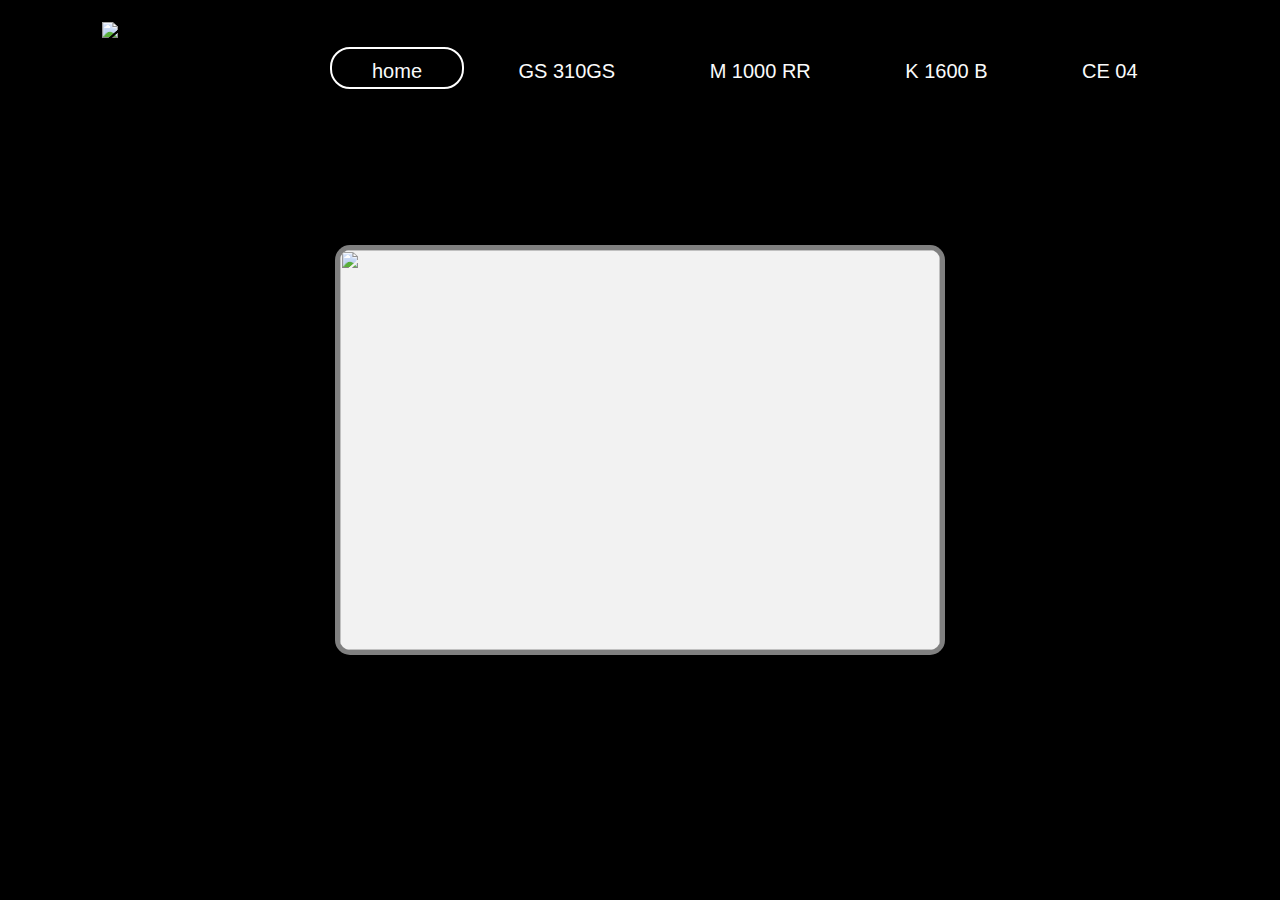
==== ce04.html @ 3dbdd5d5 "first vertion" ====
<!DOCTYPE html>
<html lang="en">

<head>
    <meta charset="UTF-8">
    <meta name="viewport" content="width=device-width, initial-scale=1.0">
    <title>Document</title>
    <link rel="stylesheet" href="style.css">
</head>

<body>
    <div class="hero">
        <nav>
            <img class="logo"
                src="https://upload.wikimedia.org/wikipedia/commons/thumb/f/f4/BMW_logo_%28gray%29.svg/2048px-BMW_logo_%28gray%29.svg.png"
                alt="oopss" width="100px" height="100px">
            <ul>
                <li id="homelist"><a href="index.html">home</a></li>
                <li><a href="gs310.html">GS 310GS </a></li>
                <li><a href="m1000rr.html">M 1000 RR</a></li>
                <li><a href="k1600b.html">K 1600 B</a></li>
                <li><a href="ce04.html">CE 04</a></li>
            </ul>
        </nav>

        <div class="mainimg">
            <div class="card">
                <img src="https://cdn.dicklovett.co.uk/uploads/new_vehicle/20_182.png?v=1678873970"
                    alt="">
                <div class="card__content">
                    <p class="card__title">- CE 04 -</p>
                    <p class="card__description">  The G 310 GS stands for pure riding enjoyment – whether making daily rides around the city or
                        trips into the surrounding areas. In the typical relaxed GS seat position, you have a perfect
                        view of every adventure... <br><br><br>
                        <a
                            href="https://www.bmwmotorcycles.com/en/service/forms/contact.html?country=US&deeplink=https%3A%2F%2Fconfigurator.bmwmotorcycles.com%2Findex_en_US.html%3Fcountry%3DUS%23%2Fconfigurator%2F24C4%2FP0N2T&modelCode=24C4&modelName=CE%2004&series=MS&e_country_origin=US&language=en&bodyType=U&colourCode=P0N2T"><button>
                                contact dealer
                                <div id="clip">
                                    <div id="leftTop" class="corner"></div>
                                    <div id="rightBottom" class="corner"></div>
                                    <div id="rightTop" class="corner"></div>
                                    <div id="leftBottom" class="corner"></div>
                                </div>
                                <span id="rightArrow" class="arrow"></span>
                                <span id="leftArrow" class="arrow"></span>
                            </button>
                        </a>
                    </p>
                </div>
            </div>
        </div>

        <div class="bikescontainer">
            <div class="bikesimg">
            </div>
        </div>

        <div class="bikescontent">

        </div>
    </div>
</body>

</html>
---- style.css ----
body {
    background-color: rgb(0, 0, 0);
}

* {
    margin: 0;
    padding: 0;
    box-sizing: border-box;
    font-family: 'poppins', sans-serif;
}

.hero {
    width: 100%;
    height: 100vh;
    background-image: linear-gradient(rgba(20, 11, 57, 0.3)rgba(16, 6, 56, 0.3));
    position: relative;
    padding: 0 5%;
    display: flex;
    align-items: center;
    justify-content: center;
}

.herovideo {
    position: absolute;
    left: 0;
    top: 50px;
    right: 0;
    width: 100%;
    z-index: -1;

}

nav {
    width: 100%;
    position: absolute;
    top: 0;
    left: 0;
    padding: 20px 8%;
    display: flex;
    align-items: center;
    justify-content: space-between;
}

nav .logo {
    width: 40px 4%;
    margin-left: 0px;
}

nav ul li {
    list-style: none;
    display: inline-block;
    margin-left: 10px;
    padding: 40px;
}

nav ul li a {
    text-decoration: none;
    color: rgb(250, 251, 251);
    font-size: 20px;
}

#homelist {
    text-decoration: none;
    color: rgb(250, 251, 251);
    font-size: 30px;
    padding: 2px 40px;
    border: 2px solid #fff;
    border-radius: 20px;
}

.explor {
    text-align: center;
}

.explor h1 {
    color: white;
    font-style: inherit;
    font-size: 100px;
}

.explor h2 {
    color: white;
    font-family: 'Gill Sans', 'Gill Sans MT', Calibri, 'Trebuchet MS', sans-serif;
    font-size: 24px;
    margin-top: 14px;
    padding: 8px 15px;
    display: inline-block;
    border: 2px solid;
    border-radius: 50px;
    justify-content: center;
    text-align: center;
    transition: 0.5s;
}

.explor h2:hover {
    -webkit-text-stroke: 2px #fff;
    color: transparent;
}

hr {
    color: #fff;
}

.content {
    background-image: url(https://wallpaperaccess.com/full/2859281.jpg);
    position: absolute;
}

.about {
    color: #ffffff8a;
    margin: 7% 5%;
    font-size: 30px;
    font-family: cursive;
}

#historyhead {
    margin: 0% 5%;
    color: #fff;
    font-size: 60px;
    font-style: oblique;
    transition: 0.5s;
}

.historyp {
    color: #fff;
    margin: 0% 5%;
    margin-bottom: 2%;
    font-size: 30px;
    font-style: inherit;
}

#history {
    display: flex;
    justify-content: space-around;
    margin: 0% 3%;
}

.historyimg p {
    color: #fff;
    font-size: 30px;
    font-family: cursive;
    text-align: center;
    margin: 3% 0%;
    width: 400px;
}

.historyimg img {
    display: flex;
    width: 400px;
    height: 300px;
    border: 2px solid color(white);
    border-radius: 50px;
    opacity: 60%;
    transition: 0.2s;
}


.historyimg img:hover {
    width: 600px;
    height: 450px;
    opacity: 100%;
}


.card {
    position: relative;
    width: 600px;
    height: 400px;
    background-color: #f2f2f2;
    border-radius: 10px;
    display: flex;
    align-items: center;
    justify-content: center;
    overflow: hidden;
    perspective: 1000px;
    box-shadow: 0 0 0 5px #ffffff80;
    transition: all 0.6s cubic-bezier(0.175, 0.885, 0.32, 1.275);
}

.card svg {
    width: 48px;
    fill: #333;
    transition: all 0.6s cubic-bezier(0.175, 0.885, 0.32, 1.275);
}

.card:hover {
    transform: scale(1.05);
    box-shadow: 0 8px 16px rgba(255, 255, 255, 0.2);
}

.card__content {
    position: absolute;
    top: 0;
    left: 0;
    width: 100%;
    height: 100%;
    padding: 20px;
    box-sizing: border-box;
    background-color: #050404;
    transform: rotateX(-90deg);
    transform-origin: bottom;
    transition: all 0.6s cubic-bezier(0.175, 0.885, 0.32, 1.275);
}

.card:hover .card__content {
    transform: rotateX(0deg);
}

.card__title {
    margin: 5%;
    font-size: 50px;
    font-family: cursive;
    color: #9d9d9d;
    font-weight: 700;
    text-align: center;
}

.card:hover svg {
    scale: 0;
}

.card__description {
    margin: 30px 0 0;
    font-size: 20px;
    font-style: oblique;
    color: #f9f9f9;
    line-height: 1.4;
    text-align: center;
}

.card img {
    width: 600px;
    height: 400px;
}

button {
    position: relative;
    width: 11em;
    height: 4em;
    outline: none;
    transition: 0.1s;
    background-color: transparent;
    border: none;
    font-size: 13px;
    font-weight: bold;
    color: #ddebf0;
}

#clip {
    --color: #2761c3;
    position: absolute;
    top: 0;
    overflow: hidden;
    width: 100%;
    height: 100%;
    border: 5px double var(--color);
    box-shadow: inset 0px 0px 15px #195480;
    -webkit-clip-path: polygon(30% 0%, 70% 0%, 100% 30%, 100% 70%, 70% 100%, 30% 100%, 0% 70%, 0% 30%);
}

.arrow {
    position: absolute;
    transition: 0.2s;
    background-color: #2761c3;
    top: 35%;
    width: 11%;
    height: 30%;
}

#leftArrow {
    left: -13.5%;
    -webkit-clip-path: polygon(100% 0, 100% 100%, 0 50%);
}

#rightArrow {
    -webkit-clip-path: polygon(100% 49%, 0 0, 0 100%);
    left: 102%;
}

button:hover #rightArrow {
    background-color: #27c39f;
    left: -15%;
    animation: 0.6s ease-in-out both infinite alternate rightArrow8;
}

button:hover #leftArrow {
    background-color: #27c39f;
    left: 103%;
    animation: 0.6s ease-in-out both infinite alternate leftArrow8;
}

.corner {
    position: absolute;
    width: 4em;
    height: 4em;
    background-color: #2761c3;
    box-shadow: inset 1px 1px 8px #2781c3;
    transform: scale(1) rotate(45deg);
    transition: 0.2s;
}

#rightTop {
    top: -1.98em;
    left: 91%;
}

#leftTop {
    top: -1.96em;
    left: -3.0em;
}

#leftBottom {
    top: 2.10em;
    left: -2.15em;
}

#rightBottom {
    top: 45%;
    left: 88%;
}

button:hover #leftTop {
    animation: 0.1s ease-in-out 0.05s both changeColor8,
        0.2s linear 0.4s both lightEffect8;
}

button:hover #rightTop {
    animation: 0.1s ease-in-out 0.15s both changeColor8,
        0.2s linear 0.4s both lightEffect8;
}

button:hover #rightBottom {
    animation: 0.1s ease-in-out 0.25s both changeColor8,
        0.2s linear 0.4s both lightEffect8;
}

button:hover #leftBottom {
    animation: 0.1s ease-in-out 0.35s both changeColor8,
        0.2s linear 0.4s both lightEffect8;
}

button:hover .corner {
    transform: scale(1.25) rotate(45deg);
}

button:hover #clip {
    animation: 0.2s ease-in-out 0.55s both greenLight8;
    --color: #27c39f;
}

@keyframes changeColor8 {
    from {
        background-color: #2781c3;
    }

    to {
        background-color: #27c39f;
    }
}

@keyframes lightEffect8 {
    from {
        box-shadow: 1px 1px 5px #27c39f;
    }

    to {
        box-shadow: 0 0 2px #27c39f;
    }
}

@keyframes greenLight8 {
    from {}

    to {
        box-shadow: inset 0px 0px 32px #27c39f;
    }
}

@keyframes leftArrow8 {
    from {
        transform: translate(0px);
    }

    to {
        transform: translateX(10px);
    }
}

@keyframes rightArrow8 {
    from {
        transform: translate(0px);
    }

    to {
        transform: translateX(-10px);
    }
}
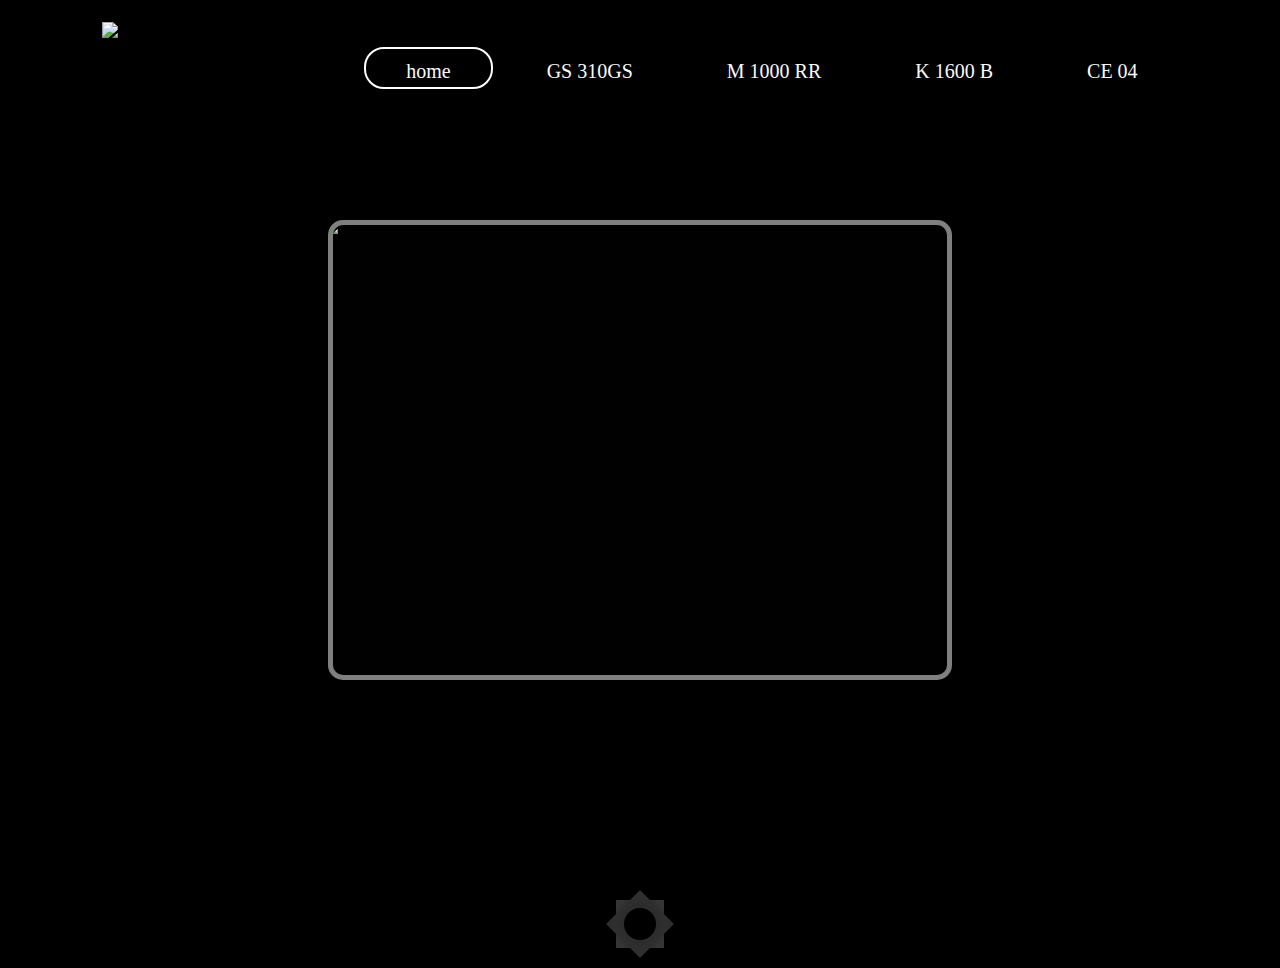
==== commit 3cbd46b1: "adding phone size" ====
--- a/ce04.html
+++ b/ce04.html
@@ -5,60 +5,63 @@
     <meta charset="UTF-8">
     <meta name="viewport" content="width=device-width, initial-scale=1.0">
     <title>Document</title>
-    <link rel="stylesheet" href="style.css">
+    <link rel="stylesheet" href="stylebikes.css">
 </head>
 
 <body>
-    <div class="hero">
-        <nav>
-            <img class="logo"
-                src="https://upload.wikimedia.org/wikipedia/commons/thumb/f/f4/BMW_logo_%28gray%29.svg/2048px-BMW_logo_%28gray%29.svg.png"
-                alt="oopss" width="100px" height="100px">
-            <ul>
-                <li id="homelist"><a href="index.html">home</a></li>
-                <li><a href="gs310.html">GS 310GS </a></li>
-                <li><a href="m1000rr.html">M 1000 RR</a></li>
-                <li><a href="k1600b.html">K 1600 B</a></li>
-                <li><a href="ce04.html">CE 04</a></li>
-            </ul>
-        </nav>
+    <div class="content">
+        <div class="hero">
+            <nav>
+                <img class="logo"
+                    src="https://upload.wikimedia.org/wikipedia/commons/thumb/f/f4/BMW_logo_%28gray%29.svg/2048px-BMW_logo_%28gray%29.svg.png"
+                    alt="oopss" width="100px" height="100px">
+                <ul>
+                    <li id="homelist"><a href="index.html">home</a></li>
+                    <li><a href="gs310.html">GS 310GS </a></li>
+                    <li><a href="m1000rr.html">M 1000 RR</a></li>
+                    <li><a href="k1600b.html">K 1600 B</a></li>
+                    <li><a href="ce04.html">CE 04</a></li>
+                </ul>
+            </nav>
 
-        <div class="mainimg">
-            <div class="card">
-                <img src="https://cdn.dicklovett.co.uk/uploads/new_vehicle/20_182.png?v=1678873970"
-                    alt="">
-                <div class="card__content">
-                    <p class="card__title">- CE 04 -</p>
-                    <p class="card__description">  The G 310 GS stands for pure riding enjoyment – whether making daily rides around the city or
-                        trips into the surrounding areas. In the typical relaxed GS seat position, you have a perfect
-                        view of every adventure... <br><br><br>
-                        <a
-                            href="https://www.bmwmotorcycles.com/en/service/forms/contact.html?country=US&deeplink=https%3A%2F%2Fconfigurator.bmwmotorcycles.com%2Findex_en_US.html%3Fcountry%3DUS%23%2Fconfigurator%2F24C4%2FP0N2T&modelCode=24C4&modelName=CE%2004&series=MS&e_country_origin=US&language=en&bodyType=U&colourCode=P0N2T"><button>
-                                contact dealer
-                                <div id="clip">
-                                    <div id="leftTop" class="corner"></div>
-                                    <div id="rightBottom" class="corner"></div>
-                                    <div id="rightTop" class="corner"></div>
-                                    <div id="leftBottom" class="corner"></div>
-                                </div>
-                                <span id="rightArrow" class="arrow"></span>
-                                <span id="leftArrow" class="arrow"></span>
-                            </button>
-                        </a>
-                    </p>
+            <div class="mainimg">
+                <div class="card">
+                    <img src="https://cdn.dicklovett.co.uk/uploads/new_vehicle/20_182.png?v=1678873970" alt="">
+                    <div class="card__content">
+                        <p class="card__title">- CE 04 -</p>
+                        <p class="card__description"> BMW CE 04 is launching into a new era of design, to seamlessly
+                            integrate into your everyday life thanks to its intelligent connectivity solutions. Quite
+                            simply
+                            #PluggedToLife.... <br class="br"><br><br>
+                            <a
+                                href="https://www.bmwmotorcycles.com/en/service/forms/contact.html?country=US&deeplink=https%3A%2F%2Fconfigurator.bmwmotorcycles.com%2Findex_en_US.html%3Fcountry%3DUS%23%2Fconfigurator%2F24C4%2FP0N2T&modelCode=24C4&modelName=CE%2004&series=MS&e_country_origin=US&language=en&bodyType=U&colourCode=P0N2T"><button>
+                                    contact dealer
+                                    <div id="clip">
+                                        <div id="leftTop" class="corner"></div>
+                                        <div id="rightBottom" class="corner"></div>
+                                        <div id="rightTop" class="corner"></div>
+                                        <div id="leftBottom" class="corner"></div>
+                                    </div>
+                                    <span id="rightArrow" class="arrow"></span>
+                                    <span id="leftArrow" class="arrow"></span>
+                                </button>
+                            </a>
+                        </p>
+                    </div>
                 </div>
             </div>
-        </div>
 
-        <div class="bikescontainer">
-            <div class="bikesimg">
+            <div class="bikescontainer">
+                <div class="bikesimg">
+                </div>
+            </div>
+
+            <div class="bikescontent">
+
             </div>
         </div>
-
-        <div class="bikescontent">
-
-        </div>
     </div>
+    <div class="loader"></div>
 </body>
 
 </html>--- a/stylebikes.css
+++ b/stylebikes.css
@@ -0,0 +1,497 @@
+.content{
+    background-image: url(https://images.unsplash.com/photo-1618162896462-d57cca0b0d08?ixlib=rb-4.0.3&ixid=M3wxMjA3fDB8MHxzZWFyY2h8NXx8cm9hZCUyMHRyYWZmaWN8ZW58MHx8MHx8fDA%3D&w=1000&q=80);
+    background-repeat: no-repeat;
+    background-size: cover;
+    width: 100%;
+    top: 50px
+}
+
+body {
+    background-color: rgb(0, 0, 0);
+}
+
+* {
+    margin: 0;
+    padding: 0;
+    box-sizing: border-box;
+    
+}
+
+.hero {
+    width: 100%;
+    height: 100vh;
+    background-image: linear-gradient(rgba(20, 11, 57, 0.3)rgba(16, 6, 56, 0.3));
+    position: relative;
+    padding: 0 5%;
+    display: flex;
+    align-items: center;
+    justify-content: center;
+    margin-bottom: 0;
+}
+
+
+nav {
+    width: 100%;
+    position: absolute;
+    top: 0;
+    left: 0;
+    padding: 20px 8%;
+    display: flex;
+    align-items: center;
+    justify-content: space-between;
+}
+
+nav .logo {
+    width: 40px 4%;
+    margin-left: 0px;
+}
+
+nav ul li {
+    list-style: none;
+    display: inline-block;
+    margin-left: 10px;
+    padding: 40px;
+}
+
+nav ul li a {
+    text-decoration: none;
+    color: rgb(250, 251, 251);
+    font-size: 20px;
+}
+
+#homelist {
+    text-decoration: none;
+    color: rgb(250, 251, 251);
+    font-size: 30px;
+    padding: 2px 40px;
+    border: 2px solid #fff;
+    border-radius: 20px;
+}
+
+
+
+.card {
+    position: relative;
+    width: 48vw;
+    height: 50vh;
+    background-color: #020101;
+    border-radius: 10px;
+    display: flex;
+    align-items: center;
+    justify-content: center;
+    overflow: hidden;
+    perspective: 1000px;
+    box-shadow: 0 0 0 5px #ffffff80;
+    transition: all 0.6s cubic-bezier(0.175, 0.885, 0.32, 1.275);
+    margin-bottom: 0%;
+}
+
+.card svg {
+    width: 48px;
+    fill: #333;
+    transition: all 0.6s cubic-bezier(0.175, 0.885, 0.32, 1.275);
+}
+
+.card:hover {
+    transform: scale(1.05);
+    box-shadow: 0 8px 16px rgba(255, 255, 255, 0.2);
+}
+
+.card__content {
+    position: absolute;
+    top: 0;
+    left: 0;
+    width: 100%;
+    height: 100%;
+    padding: 20px;
+    box-sizing: border-box;
+    background-color: #050404;
+    transform: rotateX(-90deg);
+    transform-origin: bottom;
+    transition: all 0.6s cubic-bezier(0.175, 0.885, 0.32, 1.275);
+}
+
+.card:hover .card__content {
+    transform: rotateX(0deg);
+}
+
+.card__title {
+    margin: 5%;
+    font-size: 50px;
+    font-family: cursive;
+    color: #9d9d9d;
+    font-weight: 700;
+    text-align: center;
+}
+
+.card:hover svg {
+    scale: 0;
+}
+
+.card__description {
+    margin: 30px 0 0;
+    font-size: 20px;
+    font-style: oblique;
+    color: #f9f9f9;
+    line-height: 1.4;
+    text-align: center;
+}
+
+.card img {
+    width: 50vw;
+    height: 52vh;
+    color: #050404;
+    
+}
+
+button {
+    position: relative;
+    width: 11em;
+    height: 4em;
+    outline: none;
+    transition: 0.1s;
+    background-color: transparent;
+    border: none;
+    font-size: 13px;
+    font-weight: bold;
+    color: #ddebf0;
+}
+
+#clip {
+    --color: #2761c3;
+    position: absolute;
+    top: 0;
+    overflow: hidden;
+    width: 100%;
+    height: 100%;
+    border: 5px double var(--color);
+    box-shadow: inset 0px 0px 15px #195480;
+    -webkit-clip-path: polygon(30% 0%, 70% 0%, 100% 30%, 100% 70%, 70% 100%, 30% 100%, 0% 70%, 0% 30%);
+}
+
+.arrow {
+    position: absolute;
+    transition: 0.2s;
+    background-color: #2761c3;
+    top: 35%;
+    width: 11%;
+    height: 30%;
+}
+
+#leftArrow {
+    left: -13.5%;
+    -webkit-clip-path: polygon(100% 0, 100% 100%, 0 50%);
+}
+
+#rightArrow {
+    -webkit-clip-path: polygon(100% 49%, 0 0, 0 100%);
+    left: 102%;
+}
+
+button:hover #rightArrow {
+    background-color: #27c39f;
+    left: -15%;
+    animation: 0.6s ease-in-out both infinite alternate rightArrow8;
+}
+
+button:hover #leftArrow {
+    background-color: #27c39f;
+    left: 103%;
+    animation: 0.6s ease-in-out both infinite alternate leftArrow8;
+}
+
+.corner {
+    position: absolute;
+    width: 4em;
+    height: 4em;
+    background-color: #2761c3;
+    box-shadow: inset 1px 1px 8px #2781c3;
+    transform: scale(1) rotate(45deg);
+    transition: 0.2s;
+}
+
+#rightTop {
+    top: -1.98em;
+    left: 91%;
+}
+
+#leftTop {
+    top: -1.96em;
+    left: -3.0em;
+}
+
+#leftBottom {
+    top: 2.10em;
+    left: -2.15em;
+}
+
+#rightBottom {
+    top: 45%;
+    left: 88%;
+}
+
+button:hover #leftTop {
+    animation: 0.1s ease-in-out 0.05s both changeColor8,
+        0.2s linear 0.4s both lightEffect8;
+}
+
+button:hover #rightTop {
+    animation: 0.1s ease-in-out 0.15s both changeColor8,
+        0.2s linear 0.4s both lightEffect8;
+}
+
+button:hover #rightBottom {
+    animation: 0.1s ease-in-out 0.25s both changeColor8,
+        0.2s linear 0.4s both lightEffect8;
+}
+
+button:hover #leftBottom {
+    animation: 0.1s ease-in-out 0.35s both changeColor8,
+        0.2s linear 0.4s both lightEffect8;
+}
+
+button:hover .corner {
+    transform: scale(1.25) rotate(45deg);
+}
+
+button:hover #clip {
+    animation: 0.2s ease-in-out 0.55s both greenLight8;
+    --color: #27c39f;
+}
+
+@keyframes changeColor8 {
+    from {
+        background-color: #2781c3;
+    }
+
+    to {
+        background-color: #27c39f;
+    }
+}
+
+@keyframes lightEffect8 {
+    from {
+        box-shadow: 1px 1px 5px #27c39f;
+    }
+
+    to {
+        box-shadow: 0 0 2px #27c39f;
+    }
+}
+
+@keyframes greenLight8 {
+    from {}
+
+    to {
+        box-shadow: inset 0px 0px 32px #27c39f;
+    }
+}
+
+@keyframes leftArrow8 {
+    from {
+        transform: translate(0px);
+    }
+
+    to {
+        transform: translateX(10px);
+    }
+}
+
+@keyframes rightArrow8 {
+    from {
+        transform: translate(0px);
+    }
+
+    to {
+        transform: translateX(-10px);
+    }
+}
+
+.loader {
+    width: 48px;
+    height: 48px;
+    background: #353535;
+    display: block;
+    margin: 20px auto;
+    margin-top: 0%;
+    position: relative;
+    box-sizing: border-box;
+    animation: rotationBack 1s ease-in-out infinite reverse;
+  }
+  
+  .loader::before {
+    content: '';
+    box-sizing: border-box;
+    left: 0;
+    top: 0;
+    transform: rotate(45deg);
+    position: absolute;
+    width: 48px;
+    height: 48px;
+    background: #2e2e2e;
+    box-shadow: 0 0 5px rgba(0, 0, 0, 0.15);
+  }
+  
+  .loader::after {
+    content: '';
+    box-sizing: border-box;
+    width: 32px;
+    height: 32px;
+    border-radius: 50%;
+    position: absolute;
+    left: 50%;
+    top: 50%;
+    background: rgb(0, 0, 0);
+    transform: translate(-50%, -50%);
+    box-shadow: 0 0 5px rgba(0, 0, 0, 0.15);
+  }
+  
+  @keyframes rotationBack {
+    0% {
+      transform: rotate(0deg);
+    }
+  
+    100% {
+      transform: rotate(-360deg);
+    }
+  }
+
+  @media (max-width:460px){
+    .content{
+        background-image: url(https://images.unsplash.com/photo-1618162896462-d57cca0b0d08?ixlib=rb-4.0.3&ixid=M3wxMjA3fDB8MHxzZWFyY2h8NXx8cm9hZCUyMHRyYWZmaWN8ZW58MHx8MHx8fDA%3D&w=1000&q=80);
+        background-repeat: no-repeat;
+        background-size: cover;
+        width: 100%;
+        height: 100%;
+        top: 20px
+    }
+    .hero {
+        width: 100%;
+        height: 40vh;
+        background-image: linear-gradient(rgba(20, 11, 57, 0.3)rgba(16, 6, 56, 0.3));
+        position: relative;
+        padding: 0 5%;
+        display: flex;
+        align-items: center;
+        justify-content: center;
+    }
+    
+    nav {
+        width: 100%;
+        position: absolute;
+        top: 0;
+        left: 0;
+        padding: 10px ;
+        display: flex;
+        align-items: center;
+        justify-content: space-between;
+    }
+    
+    nav .logo {
+        width:12%;
+        height: 12%;
+        margin:  0px;
+    }
+    
+    nav ul li {
+        list-style: none;
+        display: inline-block;
+        margin-left: 0px;
+        padding: 7px 4px;
+    }
+    
+    nav ul li a {
+        text-decoration: none;
+        color: rgb(250, 251, 251);
+        font-size: 15px;
+    }
+    #homelist {
+        text-decoration: none;
+        color: rgb(250, 251, 251);
+        font-size: 10px;
+        padding: 2px 10px;
+        border: 2px solid #fff;
+        border-radius: 20px;
+    }
+
+    .card {
+        position: relative;
+        width: 70vw;
+        height: 30vh;
+        background-color: #020101;
+        border-radius: 10px;
+        display: flex;
+        align-items: center;
+        justify-content: center;
+        overflow: hidden;
+        perspective: 1000px;
+        box-shadow: 0 0 0 5px #ffffff80;
+        transition: all 0.6s cubic-bezier(0.175, 0.885, 0.32, 1.275);
+        margin-bottom: 0%;
+        margin-top: 40%;
+    }
+    
+    .card svg {
+        width: 48px;
+        fill: #333;
+        transition: all 0.6s cubic-bezier(0.175, 0.885, 0.32, 1.275);
+    }
+    
+    .card:hover {
+        transform: scale(1.05);
+        box-shadow: 0 8px 16px rgba(255, 255, 255, 0.2);
+    }
+    
+    .card__content {
+        position: absolute;
+        top: 0;
+        left: 0;
+        width: 100%;
+        height: 100%;
+        padding: 0 5px;
+        box-sizing: border-box;
+        background-color: #050404;
+        transform: rotateX(-90deg);
+        transform-origin: bottom;
+        transition: all 0.6s cubic-bezier(0.175, 0.885, 0.32, 1.275);
+    }
+    
+    .card:hover .card__content {
+        transform: rotateX(0deg);
+    }
+    
+    .card__title {
+        margin: 0%;
+        font-size: 30px;
+        font-family: cursive;
+        color: #9d9d9d;
+        font-weight: 700;
+        text-align: center;
+    }
+    
+    .card:hover svg {
+        scale: 0;
+    }
+    
+    .card__description {
+        margin: 0px 0 0;
+        font-size: 15px;
+        font-style: oblique;
+        color: #f9f9f9;
+        line-height: 1.4;
+        text-align: center;
+    }
+    
+    .card img {
+        width: 70vw;
+        height: 30vh;
+        color: #050404;
+        
+    }
+    .loader{
+        display: none;
+    }
+    .br{
+        display: none;
+    }
+}
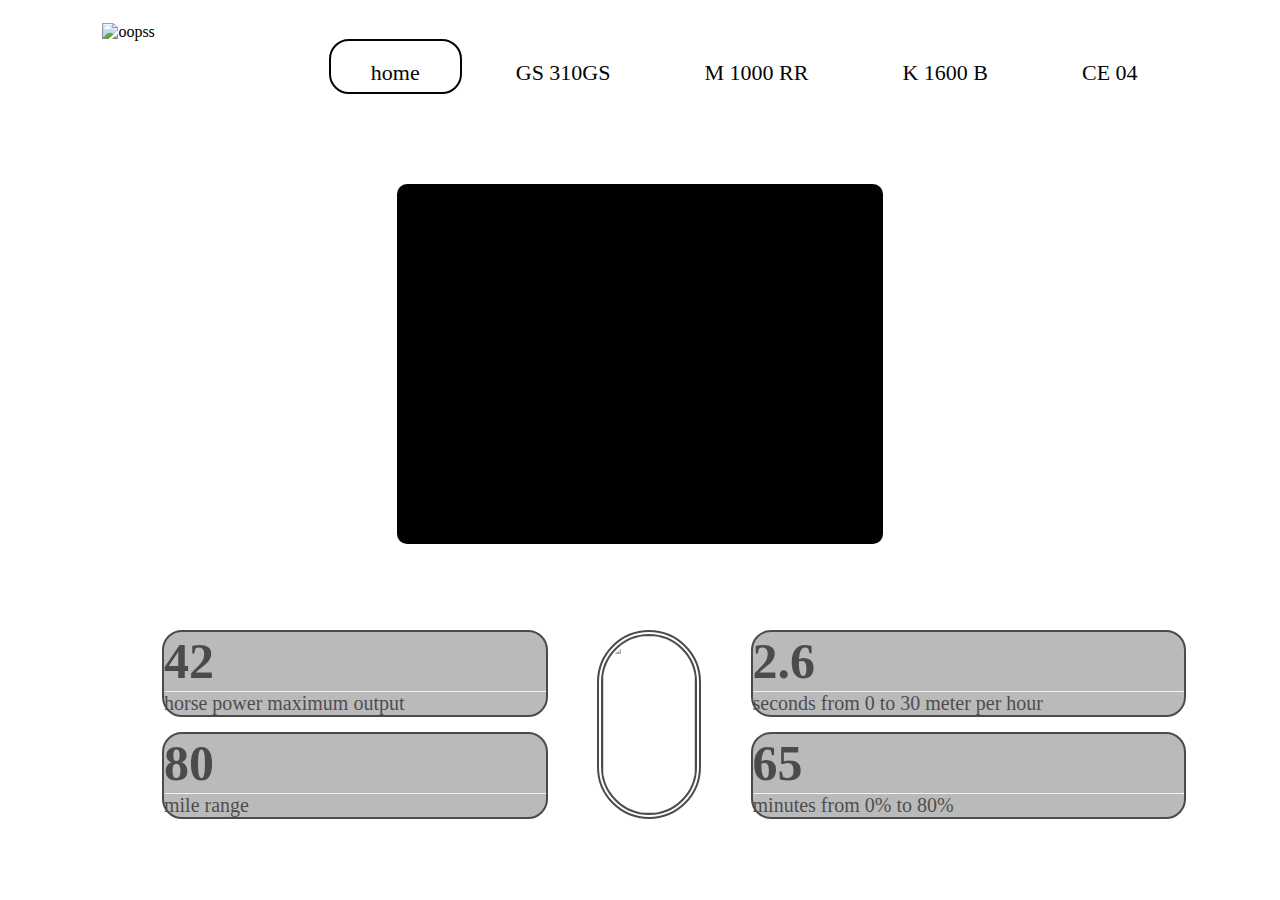
==== commit aba5d8bd: "last changes" ====
--- a/ce04.html
+++ b/ce04.html
@@ -5,7 +5,7 @@
     <meta charset="UTF-8">
     <meta name="viewport" content="width=device-width, initial-scale=1.0">
     <title>Document</title>
-    <link rel="stylesheet" href="stylebikes.css">
+    <link rel="stylesheet" href="ce04.css">
 </head>
 
 <body>
@@ -61,7 +61,25 @@
             </div>
         </div>
     </div>
-    <div class="loader"></div>
+    <div class="gridcontainer">
+        <div class="item1"><h1>42</h1>
+            <hr>
+            <p>horse power maximum output</p>
+        </div>
+        <div class="item2"><h1>80</h1>
+            <hr>
+            <p>mile range</p></div>
+        <div class="item3"><img
+                src="https://st.depositphotos.com/1020070/59976/v/450/depositphotos_599760550-stock-illustration-car-engine-isolated-vehicle-motor.jpg"
+                alt="" width="100%" height="100%"> 
+            </div>
+        <div class="item4"><h1>2.6</h1>
+            <hr>
+            <p>seconds from 0 to 30 meter per hour</p></div>
+        <div class="item5"><h1>65</h1>
+            <hr>
+            <p>minutes from 0% to 80%</p></div>
+        </div>
 </body>
 
 </html>--- a/ce04.css
+++ b/ce04.css
@@ -0,0 +1,575 @@
+.content {
+    width: 100%;
+    top: 50px
+}
+
+body {
+    background-image: url(https://www.exhaustnotes.com.au/wp-content/uploads/2022/05/2022-BMW-CE04-Electric-Scooter-1.jpg);
+    background-size: cover;
+    width: 100%;
+    height: 100%;
+    top: 50px
+}
+
+* {
+    margin: 0;
+    padding: 0;
+    box-sizing: border-box;
+
+}
+
+.hero {
+    width: 100%;
+    height: 70vh;
+    background-image: linear-gradient(rgba(20, 11, 57, 0.3)rgba(16, 6, 56, 0.3));
+    position: relative;
+    padding: 0 5%;
+    display: flex;
+    align-items: center;
+    justify-content: center;
+    margin-bottom: 0;
+}
+
+
+nav {
+    width: 100%;
+    position: absolute;
+    top: 0;
+    left: 0;
+    padding: 20px 8%;
+    display: flex;
+    align-items: center;
+    justify-content: space-between;
+    margin-bottom: 50px;
+}
+
+nav .logo {
+    width: 40px 4%;
+    margin-left: 0px;
+}
+
+nav ul li {
+    list-style: none;
+    display: inline-block;
+    margin-left: 10px;
+    padding: 40px;
+}
+
+nav ul li a {
+    text-decoration: none;
+    color: rgb(4, 5, 5);
+    font-size: 22px;
+}
+
+#homelist {
+    text-decoration: none;
+    color: rgb(1, 1, 1);
+    font-size: 40px;
+    padding: 2px 40px;
+    border: 2px solid #050404;
+    border-radius: 20px;
+}
+
+
+
+.card {
+    position: relative;
+    width: 38vw;
+    height: 40vh;
+    background-color: #020101;
+    border-radius: 10px;
+    display: flex;
+    align-items: center;
+    justify-content: center;
+    overflow: hidden;
+    perspective: 1000px;
+    box-shadow: 0 0 0 5px #ffffff80;
+    transition: all 0.6s cubic-bezier(0.175, 0.885, 0.32, 1.275);
+    margin-bottom: 0%;
+    margin-top: 20%;
+}
+
+.card svg {
+    width: 48px;
+    fill: #333;
+    transition: all 0.6s cubic-bezier(0.175, 0.885, 0.32, 1.275);
+}
+
+.card:hover {
+    transform: scale(1.05);
+    box-shadow: 0 8px 16px rgba(255, 255, 255, 0.2);
+}
+
+.card__content {
+    position: absolute;
+    top: 0;
+    left: 0;
+    width: 100%;
+    height: 100%;
+    padding: 20px;
+    box-sizing: border-box;
+    background-color: #050404;
+    transform: rotateX(-90deg);
+    transform-origin: bottom;
+    transition: all 0.6s cubic-bezier(0.175, 0.885, 0.32, 1.275);
+}
+
+.card:hover .card__content {
+    transform: rotateX(0deg);
+}
+
+.card__title {
+    margin: 1%;
+    font-size: 40px;
+    font-family: cursive;
+    color: #9d9d9d;
+    font-weight: 700;
+    text-align: center;
+}
+
+.card:hover svg {
+    scale: 0;
+}
+
+.card__description {
+    margin: 0px 0 0;
+    font-size: 20px;
+    font-style: oblique;
+    color: #f9f9f9;
+    line-height: 1.4;
+    text-align: center;
+}
+
+.card img {
+    width: 45vw;
+    height: 43vh;
+    color: #050404;
+
+}
+
+button {
+    position: relative;
+    width: 11em;
+    height: 4em;
+    outline: none;
+    transition: 0.1s;
+    background-color: transparent;
+    border: none;
+    font-size: 13px;
+    font-weight: bold;
+    color: #ddebf0;
+}
+
+#clip {
+    --color: #2761c3;
+    position: absolute;
+    top: 0;
+    overflow: hidden;
+    width: 100%;
+    height: 100%;
+    border: 5px double var(--color);
+    box-shadow: inset 0px 0px 15px #195480;
+    -webkit-clip-path: polygon(30% 0%, 70% 0%, 100% 30%, 100% 70%, 70% 100%, 30% 100%, 0% 70%, 0% 30%);
+}
+
+.arrow {
+    position: absolute;
+    transition: 0.2s;
+    background-color: #2761c3;
+    top: 35%;
+    width: 11%;
+    height: 30%;
+}
+
+#leftArrow {
+    left: -13.5%;
+    -webkit-clip-path: polygon(100% 0, 100% 100%, 0 50%);
+}
+
+#rightArrow {
+    -webkit-clip-path: polygon(100% 49%, 0 0, 0 100%);
+    left: 102%;
+}
+
+button:hover #rightArrow {
+    background-color: #27c39f;
+    left: -15%;
+    animation: 0.6s ease-in-out both infinite alternate rightArrow8;
+}
+
+button:hover #leftArrow {
+    background-color: #27c39f;
+    left: 103%;
+    animation: 0.6s ease-in-out both infinite alternate leftArrow8;
+}
+
+.corner {
+    position: absolute;
+    width: 4em;
+    height: 4em;
+    background-color: #2761c3;
+    box-shadow: inset 1px 1px 8px #2781c3;
+    transform: scale(1) rotate(45deg);
+    transition: 0.2s;
+}
+
+#rightTop {
+    top: -1.98em;
+    left: 91%;
+}
+
+#leftTop {
+    top: -1.96em;
+    left: -3.0em;
+}
+
+#leftBottom {
+    top: 2.10em;
+    left: -2.15em;
+}
+
+#rightBottom {
+    top: 45%;
+    left: 88%;
+}
+
+button:hover #leftTop {
+    animation: 0.1s ease-in-out 0.05s both changeColor8,
+        0.2s linear 0.4s both lightEffect8;
+}
+
+button:hover #rightTop {
+    animation: 0.1s ease-in-out 0.15s both changeColor8,
+        0.2s linear 0.4s both lightEffect8;
+}
+
+button:hover #rightBottom {
+    animation: 0.1s ease-in-out 0.25s both changeColor8,
+        0.2s linear 0.4s both lightEffect8;
+}
+
+button:hover #leftBottom {
+    animation: 0.1s ease-in-out 0.35s both changeColor8,
+        0.2s linear 0.4s both lightEffect8;
+}
+
+button:hover .corner {
+    transform: scale(1.25) rotate(45deg);
+}
+
+button:hover #clip {
+    animation: 0.2s ease-in-out 0.55s both greenLight8;
+    --color: #27c39f;
+}
+
+@keyframes changeColor8 {
+    from {
+        background-color: #2781c3;
+    }
+
+    to {
+        background-color: #27c39f;
+    }
+}
+
+@keyframes lightEffect8 {
+    from {
+        box-shadow: 1px 1px 5px #27c39f;
+    }
+
+    to {
+        box-shadow: 0 0 2px #27c39f;
+    }
+}
+
+@keyframes greenLight8 {
+    from {}
+
+    to {
+        box-shadow: inset 0px 0px 32px #27c39f;
+    }
+}
+
+@keyframes leftArrow8 {
+    from {
+        transform: translate(0px);
+    }
+
+    to {
+        transform: translateX(10px);
+    }
+}
+
+@keyframes rightArrow8 {
+    from {
+        transform: translate(0px);
+    }
+
+    to {
+        transform: translateX(-10px);
+    }
+}
+
+.item1 {
+    grid-area: a;
+    border: 2px solid #000000;
+    border-radius: 20px;
+    background-color: #9d9d9d;
+    opacity: 70%;
+    transition: 0.5s;
+}
+.item1:hover {
+    border: 4px solid #3f1111;
+    border-radius: 20px;
+    background-color: #655e5e;
+    opacity: 100%;
+}
+
+.item2 {
+    grid-area: b;
+    border: 2px solid #000000;
+    border-radius: 20px;
+    background-color: #9d9d9d;
+    opacity: 70%;
+    transition: 0.5s;
+}
+.item2:hover {
+    border: 4px solid #3f1111;
+    border-radius: 20px;
+    background-color: #655e5e;
+    opacity: 100%;
+}
+.item3 {
+    grid-area: c;
+    width: 60%;
+    margin-left: 20%;
+    justify-content: center;
+    align-items: center;
+    border-radius: 100px;
+    transition: 0.5s;
+}
+
+.item3 img{
+    border-radius: 100px;
+    border: 6px double #000000;
+    opacity: 70%;
+    transition: 0.2s;
+}
+
+.item4 {
+    grid-area: d;
+    border: 2px solid #000000;
+    border-radius: 20px;
+    background-color: #9d9d9d;
+    opacity: 70%;
+    transition: 0.5s;
+}
+
+.item4:hover {
+    border: 4px solid #3f1111;
+    border-radius: 20px;
+    background-color: #655e5e;
+    opacity: 100%;
+}
+
+.item5 {
+    grid-area: e;
+    border: 2px solid #000000;
+    border-radius: 20px;
+    background-color: #9d9d9d;
+    opacity: 70%;
+    transition: 0.5s;
+}
+.item5:hover {
+    border: 4px solid #3f1111;
+    border-radius: 20px;
+    background-color: #655e5e;
+    opacity: 100%;
+}
+
+.gridcontainer h1{
+ font-size: 50px;
+ color: #010000;
+}
+
+.gridcontainer p{
+    font-size: 20px;
+    color: #000000;
+}
+
+.gridcontainer {
+    display: grid;
+    margin-top: 0vh;
+margin-left: 18vh;
+    width: 80%;
+    height: 100px;
+    grid-template-columns: repeat(3 1fr);
+    grid-template-rows: auto;
+    gap: 15px;
+    grid-template-areas:
+        "a c d"
+        "b c e";
+}
+
+
+@media (max-width:460px) {
+    .content {
+        background-image: url(https://www.exhaustnotes.com.au/wp-content/uploads/2022/05/2022-BMW-CE04-Electric-Scooter-1.jpg);
+        background-repeat: no-repeat;
+        background-size: cover;
+        width: 100%;
+        height: 100%;
+        top: 20px
+    }
+
+    .hero {
+        width: 100%;
+        height: 40vh;
+        background-image: linear-gradient(rgba(20, 11, 57, 0.3)rgba(16, 6, 56, 0.3));
+        position: relative;
+        padding: 0 5%;
+        display: flex;
+        align-items: center;
+        justify-content: center;
+    }
+
+    nav {
+        width: 100%;
+        position: absolute;
+        top: 0;
+        left: 0;
+        padding: 10px;
+        display: flex;
+        align-items: center;
+        justify-content: space-between;
+    }
+
+    nav .logo {
+        width: 12%;
+        height: 12%;
+        margin: 0px;
+    }
+
+    nav ul li {
+        list-style: none;
+        display: inline-block;
+        margin-left: 0px;
+        padding: 7px 4px;
+    }
+
+    nav ul li a {
+        text-decoration: none;
+        color: rgb(6, 8, 8);
+        font-size: 15px;
+    }
+
+    #homelist {
+        text-decoration: none;
+        color: rgb(1, 1, 1);
+        font-size: 10px;
+        padding: 2px 10px;
+        border: 2px solid #000000;
+        border-radius: 20px;
+    }
+
+    .card {
+        position: relative;
+        width: 70vw;
+        height: 30vh;
+        background-color: #020101;
+        border-radius: 10px;
+        display: flex;
+        align-items: center;
+        justify-content: center;
+        overflow: hidden;
+        perspective: 1000px;
+        box-shadow: 0 0 0 5px #ffffff80;
+        transition: all 0.6s cubic-bezier(0.175, 0.885, 0.32, 1.275);
+        margin-bottom: 0%;
+        margin-top: 40%;
+    }
+
+    .card svg {
+        width: 48px;
+        fill: #333;
+        transition: all 0.6s cubic-bezier(0.175, 0.885, 0.32, 1.275);
+    }
+
+    .card:hover {
+        transform: scale(1.05);
+        box-shadow: 0 8px 16px rgba(255, 255, 255, 0.2);
+    }
+
+    .card__content {
+        position: absolute;
+        top: 0;
+        left: 0;
+        width: 100%;
+        height: 100%;
+        padding: 0 5px;
+        box-sizing: border-box;
+        background-color: #050404;
+        transform: rotateX(-90deg);
+        transform-origin: bottom;
+        transition: all 0.6s cubic-bezier(0.175, 0.885, 0.32, 1.275);
+    }
+
+    .card:hover .card__content {
+        transform: rotateX(0deg);
+    }
+
+    .card__title {
+        margin: 0%;
+        font-size: 30px;
+        font-family: cursive;
+        color: #9d9d9d;
+        font-weight: 700;
+        text-align: center;
+    }
+
+    .card:hover svg {
+        scale: 0;
+    }
+
+    .card__description {
+        margin: 0px 0 0;
+        font-size: 15px;
+        font-style: oblique;
+        color: #f9f9f9;
+        line-height: 1.4;
+        text-align: center;
+    }
+
+    .card img {
+        width: 70vw;
+        height: 30vh;
+        color: #050404;
+
+    }
+
+    .loader {
+        display: none;
+    }
+
+    .br {
+        display: none;
+    }
+    .gridcontainer {
+        display: grid;
+display: flex;
+flex-direction: column;
+        margin-top: 20%;
+        margin-left: 10%;
+        width: 80%;
+        height: 100px;
+        grid-template-columns: repeat(3 1fr);
+        grid-template-rows: auto;
+        gap: 15px;
+        grid-template-areas:
+            "a c d"
+            "b c e";
+}
+.item3{
+    display: none;
+}
+}